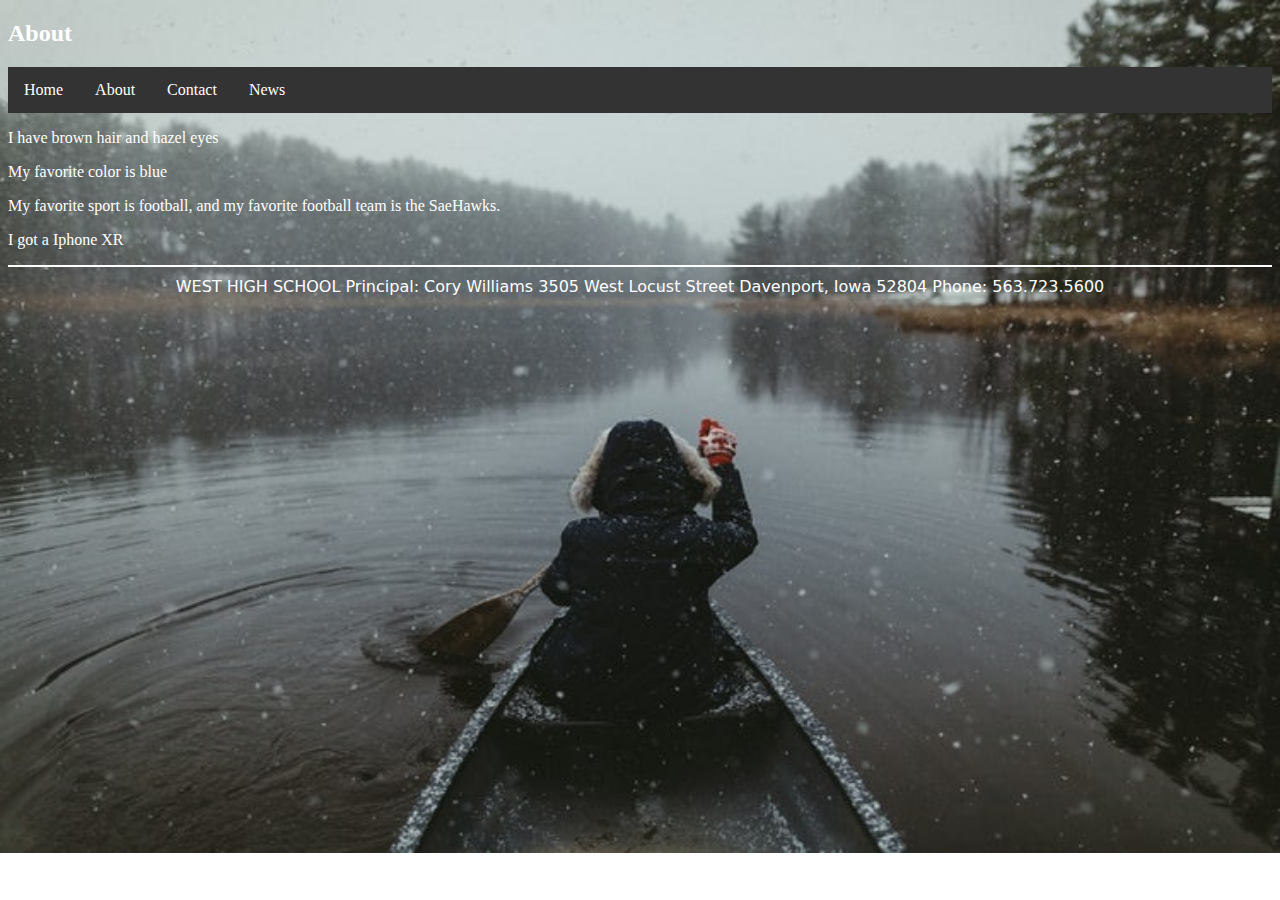
==== about.html @ f3812704 "Initial commit" ====
<!DOCTYPE html>
<html>
<head>
  <link rel="stylesheet" href="css/layout.css">
</head>
<body>
  <h2>About</h2>
<ul>
  <li><a href="index.html">Home</a></li>
  <li><a class="active" href="about.html">About</a></li>
  <li><a href="contact.html">Contact</a></li>
  <li><a href="News.html">News</a></li>
</ul>
<p>I have brown hair and hazel eyes</p>
<p>My favorite color is blue</p>
<p>My favorite sport is football, and my favorite football team is the SaeHawks.</p>
<p>I got a Iphone XR</p>
<footer>
WEST HIGH SCHOOL
Principal: Cory Williams
3505 West Locust Street
Davenport, Iowa 52804
Phone:  563.723.5600
</footer>
</body>
</html>
---- css/layout.css ----
ul {
  list-style-type: none;
  margin: 0;
  padding: 0;
  overflow: hidden;
  background-color: #333;
}
li {
  float: left;
}

li a {
  display: block;
  color: white;
  text-align: center;
  padding: 14px 16px;
  text-decoration: none;
}

li a:hover {
  background-color: #111;
}
body{
  background-image: url(../images/boatgirl.jpeg);
  background-repeat: no-repeat;
  background-size: cover;
  color: white;
}
footer{
  display: block;
  font-family:"Lucida Grande", "Lucida Sans Unicode", "Lucida Sans", "DejaVu Sans", Verdana, sans-serif;
  text-align: center;
  font-size: 1em;
  border-top: 2px solid white;
  padding-top: 10px;
  padding-bottom: 20px;
  }
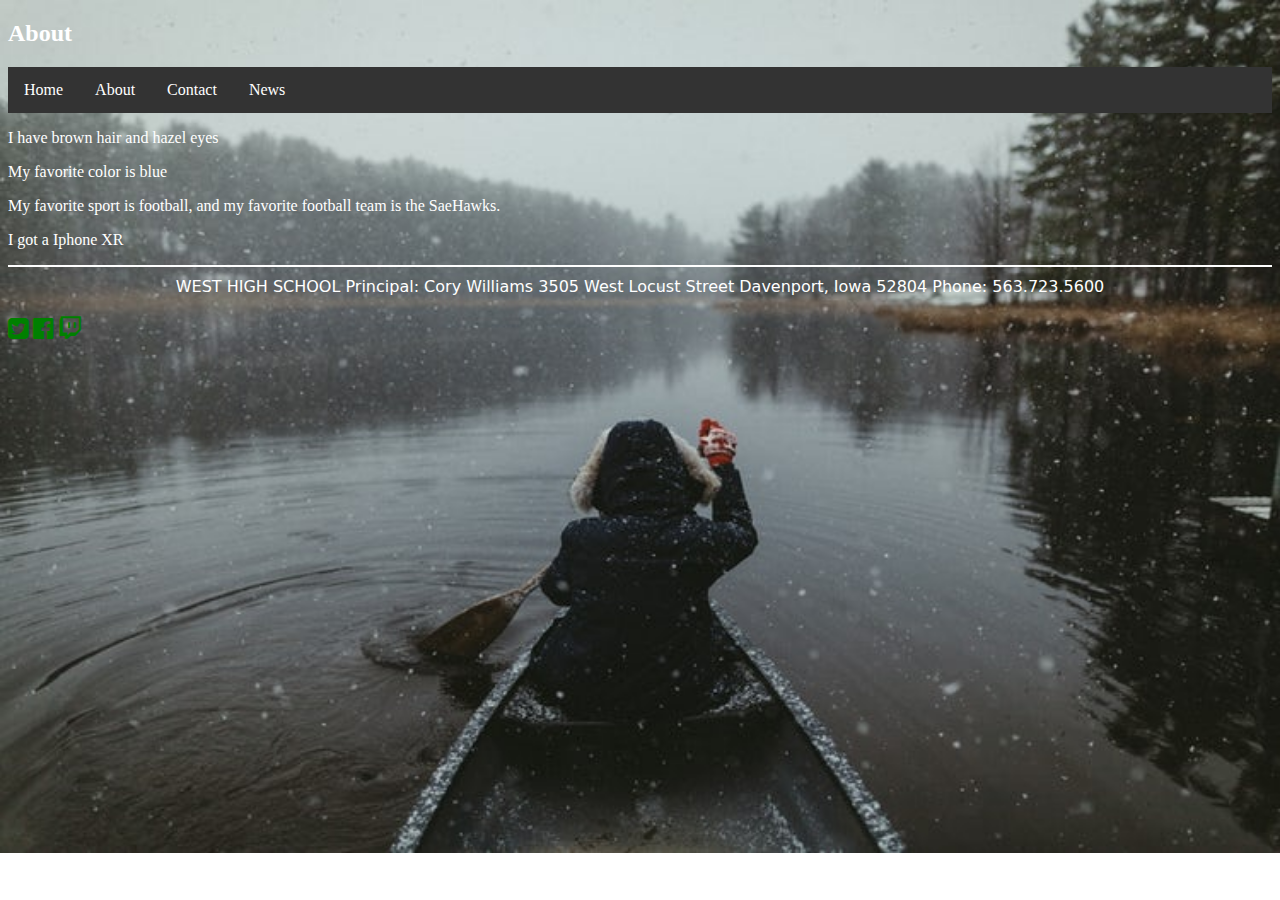
==== commit b418a003: "added pages" ====
--- a/about.html
+++ b/about.html
@@ -2,6 +2,7 @@
 <html>
 <head>
   <link rel="stylesheet" href="css/layout.css">
+  <link rel="stylesheet" href="https://cdnjs.cloudflare.com/ajax/libs/font-awesome/4.7.0/css/font-awesome.min.css">
 </head>
 <body>
   <h2>About</h2>
@@ -22,5 +23,8 @@
 Davenport, Iowa 52804
 Phone:  563.723.5600
 </footer>
+<i class="fa fa-twitter-square" style="font-size:24px;color:green"></i>
+<i class="fa fa-facebook-official" style="font-size:24px;color:green"></i>
+<i class="fa fa-twitch" style="font-size:24px;color:green"></i>
 </body>
 </html>
--- a/css/layout.css
+++ b/css/layout.css
@@ -3,6 +3,7 @@
   margin: 0;
   padding: 0;
   overflow: hidden;
+
   background-color: #333;
 }
 li {
